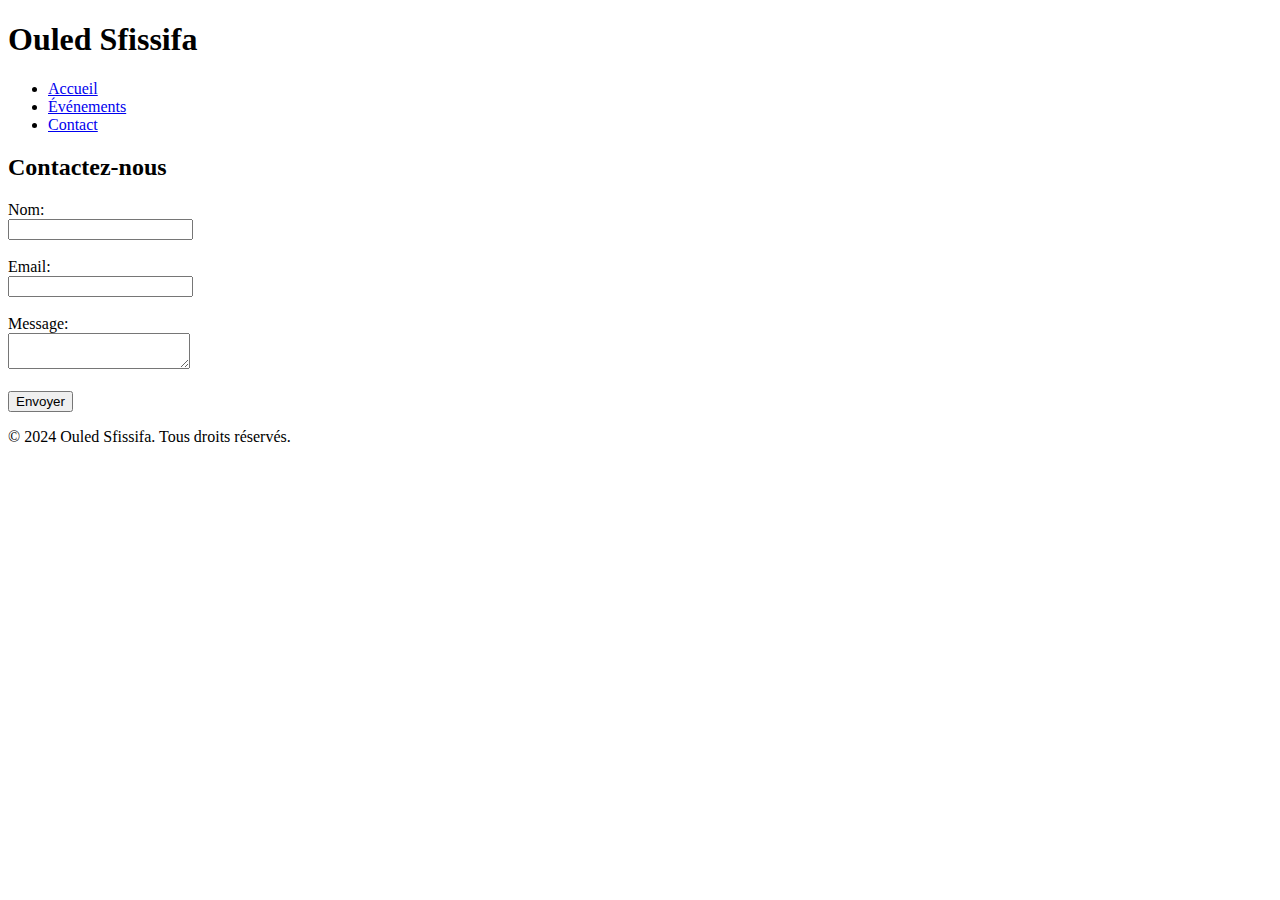
==== contact.html @ 7f900d73 "Add files via upload" ====
<!DOCTYPE html>
<html lang="fr">
<head>
    <meta charset="UTF-8">
    <meta name="viewport" content="width=device-width, initial-scale=1.0">
    <title>Ouled Sfissifa - Contact</title>
    <link rel="stylesheet" href="css/style.css">
</head>
<body>
    <header>
        <h1>Ouled Sfissifa</h1>
        <nav>
            <ul>
                <li><a href="index.html">Accueil</a></li>
                <li><a href="events.html">Événements</a></li>
                <li><a href="contact.html">Contact</a></li>
            </ul>
        </nav>
    </header>

    <section id="contact">
        <h2>Contactez-nous</h2>
        <form action="#" method="POST">
            <label for="name">Nom:</label><br>
            <input type="text" id="name" name="name"><br><br>

            <label for="email">Email:</label><br>
            <input type="email" id="email" name="email"><br><br>

            <label for="message">Message:</label><br>
            <textarea id="message" name="message"></textarea><br><br>

            <input type="submit" value="Envoyer">
        </form>
    </section>

    <footer>
        <p>&copy; 2024 Ouled Sfissifa. Tous droits réservés.</p>
    </footer>
</body>
</html>
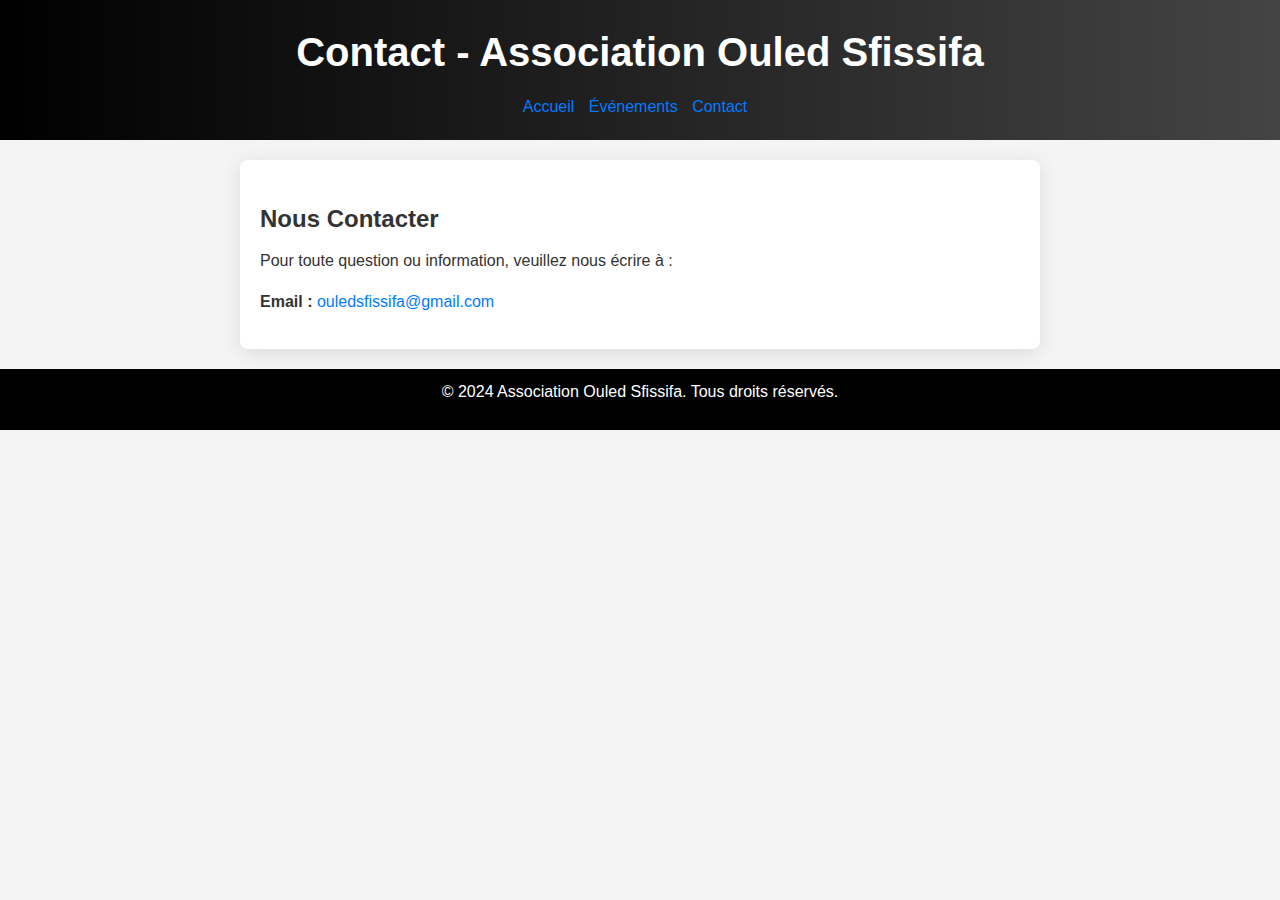
==== commit a82bfa11: "Update contact.html" ====
--- a/contact.html
+++ b/contact.html
@@ -1,15 +1,14 @@
-
 <!DOCTYPE html>
 <html lang="fr">
 <head>
     <meta charset="UTF-8">
     <meta name="viewport" content="width=device-width, initial-scale=1.0">
-    <title>Ouled Sfissifa - Contact</title>
+    <title>Contact - Ouled Sfissifa</title>
     <link rel="stylesheet" href="css/style.css">
 </head>
 <body>
     <header>
-        <h1>Ouled Sfissifa</h1>
+        <h1>Contact - Association Ouled Sfissifa</h1>
         <nav>
             <ul>
                 <li><a href="index.html">Accueil</a></li>
@@ -19,24 +18,16 @@
         </nav>
     </header>
 
-    <section id="contact">
-        <h2>Contactez-nous</h2>
-        <form action="#" method="POST">
-            <label for="name">Nom:</label><br>
-            <input type="text" id="name" name="name"><br><br>
-
-            <label for="email">Email:</label><br>
-            <input type="email" id="email" name="email"><br><br>
-
-            <label for="message">Message:</label><br>
-            <textarea id="message" name="message"></textarea><br><br>
-
-            <input type="submit" value="Envoyer">
-        </form>
-    </section>
+    <main>
+        <section id="contact-info">
+            <h2>Nous Contacter</h2>
+            <p>Pour toute question ou information, veuillez nous écrire à :</p>
+            <p><strong>Email :</strong> <a href="mailto:ouledsfissifa@gmail.com">ouledsfissifa@gmail.com</a></p>
+        </section>
+    </main>
 
     <footer>
-        <p>&copy; 2024 Ouled Sfissifa. Tous droits réservés.</p>
+        <p>&copy; 2024 Association Ouled Sfissifa. Tous droits réservés.</p>
     </footer>
 </body>
 </html>
--- a/css/style.css
+++ b/css/style.css
@@ -0,0 +1,104 @@
+/* Réinitialisation de styles par défaut */
+* {
+    margin: 0;
+    padding: 0;
+    box-sizing: border-box;
+}
+
+/* Styles globaux */
+body {
+    font-family: 'Arial', sans-serif; /* Police de base */
+    line-height: 1.6; /* Espacement entre les lignes */
+    background-color: #f4f4f4; /* Couleur de fond douce */
+    color: #333; /* Couleur du texte */
+}
+
+/* Style pour l'en-tête */
+header {
+    background: linear-gradient(to right, #000, #444); /* Dégradé pour le fond */
+    color: #fff; /* Texte blanc */
+    padding: 20px; /* Remplissage autour du contenu */
+    text-align: center; /* Centre le texte */
+}
+
+header h1 {
+    font-size: 2.5em; /* Grande taille pour le titre */
+    margin-bottom: 10px; /* Espace sous le titre */
+}
+
+/* Navigation */
+nav ul {
+    list-style: none; /* Supprime les puces */
+    padding: 0; /* Supprime le remplissage */
+}
+
+nav ul li {
+    display: inline; /* Affiche les éléments en ligne */
+    margin-right: 10px; /* Espace entre les éléments */
+}
+
+/* Style pour le contenu principal */
+main {
+    max-width: 800px; /* Limite la largeur du contenu */
+    margin: 20px auto; /* Centre le contenu sur la page */
+    padding: 20px; /* Ajoute du remplissage */
+    background: #fff; /* Fond blanc */
+    border-radius: 8px; /* Coins arrondis */
+    box-shadow: 0 4px 20px rgba(0, 0, 0, 0.1); /* Ombre pour donner de la profondeur */
+}
+
+/* Style pour les titres */
+h2 {
+    margin-top: 20px; /* Espace au-dessus des titres */
+    margin-bottom: 10px; /* Espace en dessous des titres */
+}
+
+/* Style pour les paragraphes */
+p {
+    margin-bottom: 15px; /* Espace entre les paragraphes */
+}
+
+/* Style pour les liens */
+a {
+    color: #007BFF; /* Couleur des liens */
+    text-decoration: none; /* Supprime le soulignement */
+    transition: color 0.3s; /* Transition douce pour la couleur */
+}
+
+a:hover {
+    color: #0056b3; /* Couleur au survol */
+    text-decoration: underline; /* Soulignement au survol */
+}
+
+/* Styles des boutons */
+button {
+    background-color: #007BFF; /* Couleur de fond */
+    color: #fff; /* Couleur du texte */
+    border: none; /* Pas de bordure */
+    border-radius: 5px; /* Coins arrondis */
+    padding: 10px 20px; /* Remplissage interne */
+    cursor: pointer; /* Curseur pointeur */
+    transition: background-color 0.3s; /* Transition douce pour la couleur de fond */
+}
+
+button:hover {
+    background-color: #0056b3; /* Couleur de fond au survol */
+}
+
+/* Footer */
+footer {
+    background-color: #000; /* Fond noir */
+    color: #fff; /* Texte blanc */
+    text-align: center; /* Centre le texte */
+    padding: 10px; /* Remplissage autour du contenu */
+    position: relative; /* Position relative pour éviter des problèmes avec d'autres éléments */
+    bottom: 0; /* Alignement en bas */
+    width: 100%; /* Prend toute la largeur */
+}
+
+/* Responsive design */
+@media (max-width: 600px) {
+    h1 {
+        font-size: 2em; /* Réduit la taille du titre sur mobile */
+    }
+}
